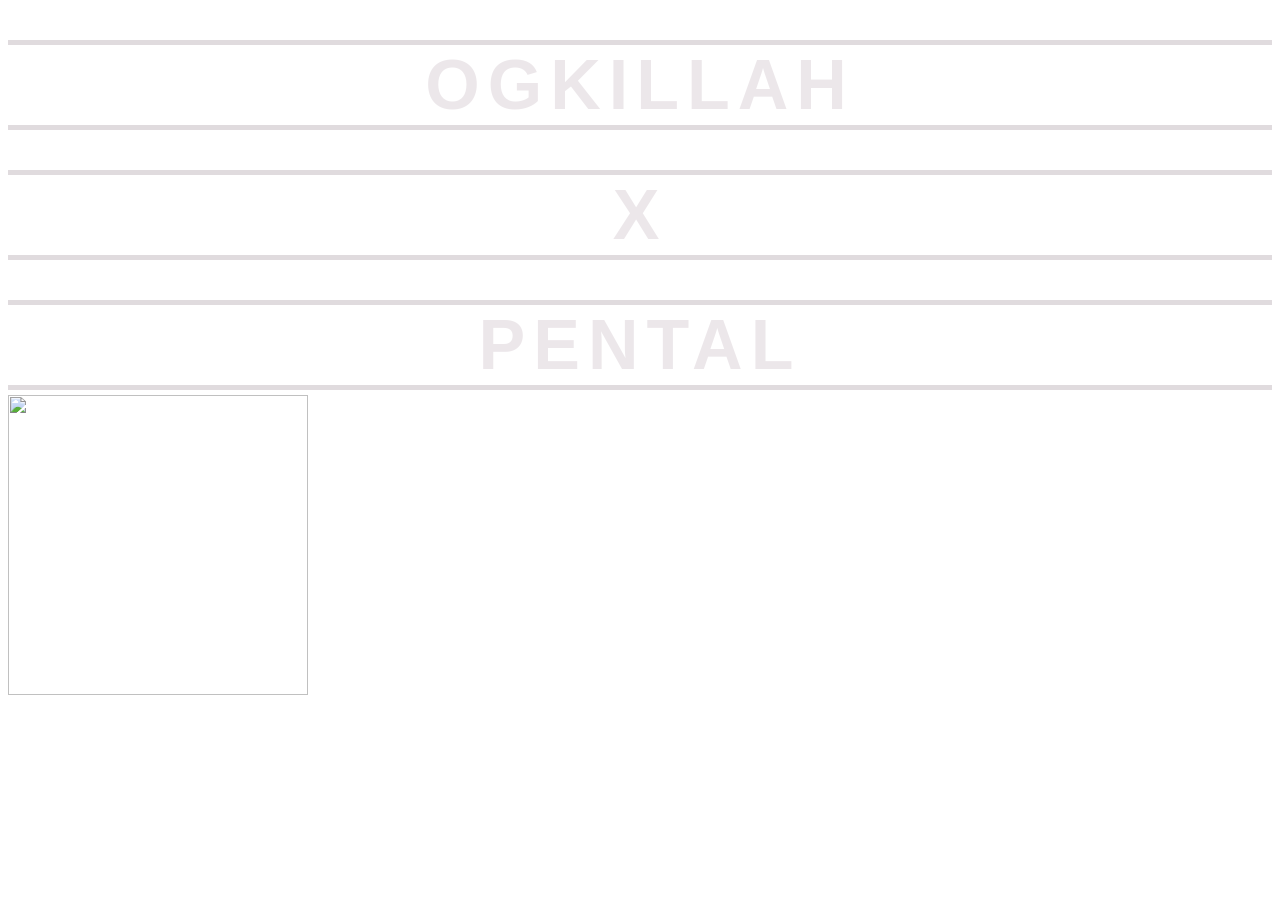
==== index.html @ 08386f26 "init commit" ====
<html>
    <head>
        <link rel="stylesheet" type="text/css" href="mazafucka.css"/>
    <title>ВАЩЕ ПИЗДЕЦ</title>
        <link rel="shortcut icon" href="https://pp.userapi.com/c845416/v845416319/f2b04/gN8a8Gl0Zlo.jpg" type="image/x-icon">

        
        
    </head>
    <body>
           <h2 class="funny-title section-title">OGkillah</h2>
        <h2 class="funny-title section-title">x</h2>
        <h2 class="funny-title section-title">pental</h2>
        <div class="imgCenter">
<img src="https://68.media.tumblr.com/0552d4f7d536cc37ba724a5d50353d68/tumblr_oq6y758uxm1vdg10oo1_r3_400.gif" border="0" width="300" height="300" alt="" />
</div>
        

    </body>
</html>
---- mazafucka.css ----
body {background: url(https://thumbs.gfycat.com/OfficialSkeletalArrowcrab-size_restricted.gif);
background-size: 100%; /* Современные браузеры */}


@import "https://fonts.googleapis.com/css?family=Russo+One";
h2.funny-title{border-top:5px solid #E0DBDE;border-bottom:5px solid #E0DBDE;font-size:70px;text-align:center;margin-top:40px;margin-bottom:5px;text-transform:uppercase;font-family:'Russo One',sans-serif;font-weight:900;letter-spacing:8px}
@-webkit-keyframes move-background {
0%{background-position:-300px 0}
100%{background-position:300px -300px}
}
@-moz-keyframes move-background {
0%{background-position:-300px 0}
100%{background-position:300px -300px}
}
@keyframes move-background {
0%{background-position:-300px 0}
100%{background-position:300px -300px}
}
.section-title{-webkit-animation-play-state:running;-moz-animation-play-state:running;animation-play-state:running;color:transparent;background:url(https://68.media.tumblr.com/0964fe4974332ee2cd2ccbaaee89bbf0/tumblr_o9pgmzlUSV1vp16bjo1_500.gif) no-repeat #ECE7EA;background-size:cover;-webkit-text-fill-color:transparent;-moz-text-fill-color:transparent;-webkit-background-clip:text;-moz-background-clip:text;background-clip:text;-webkit-animation:move-background 20s infinite linear alternate;-moz-animation:move-background 20s infinite linear alternate;animation:move-background 20s infinite linear alternate}
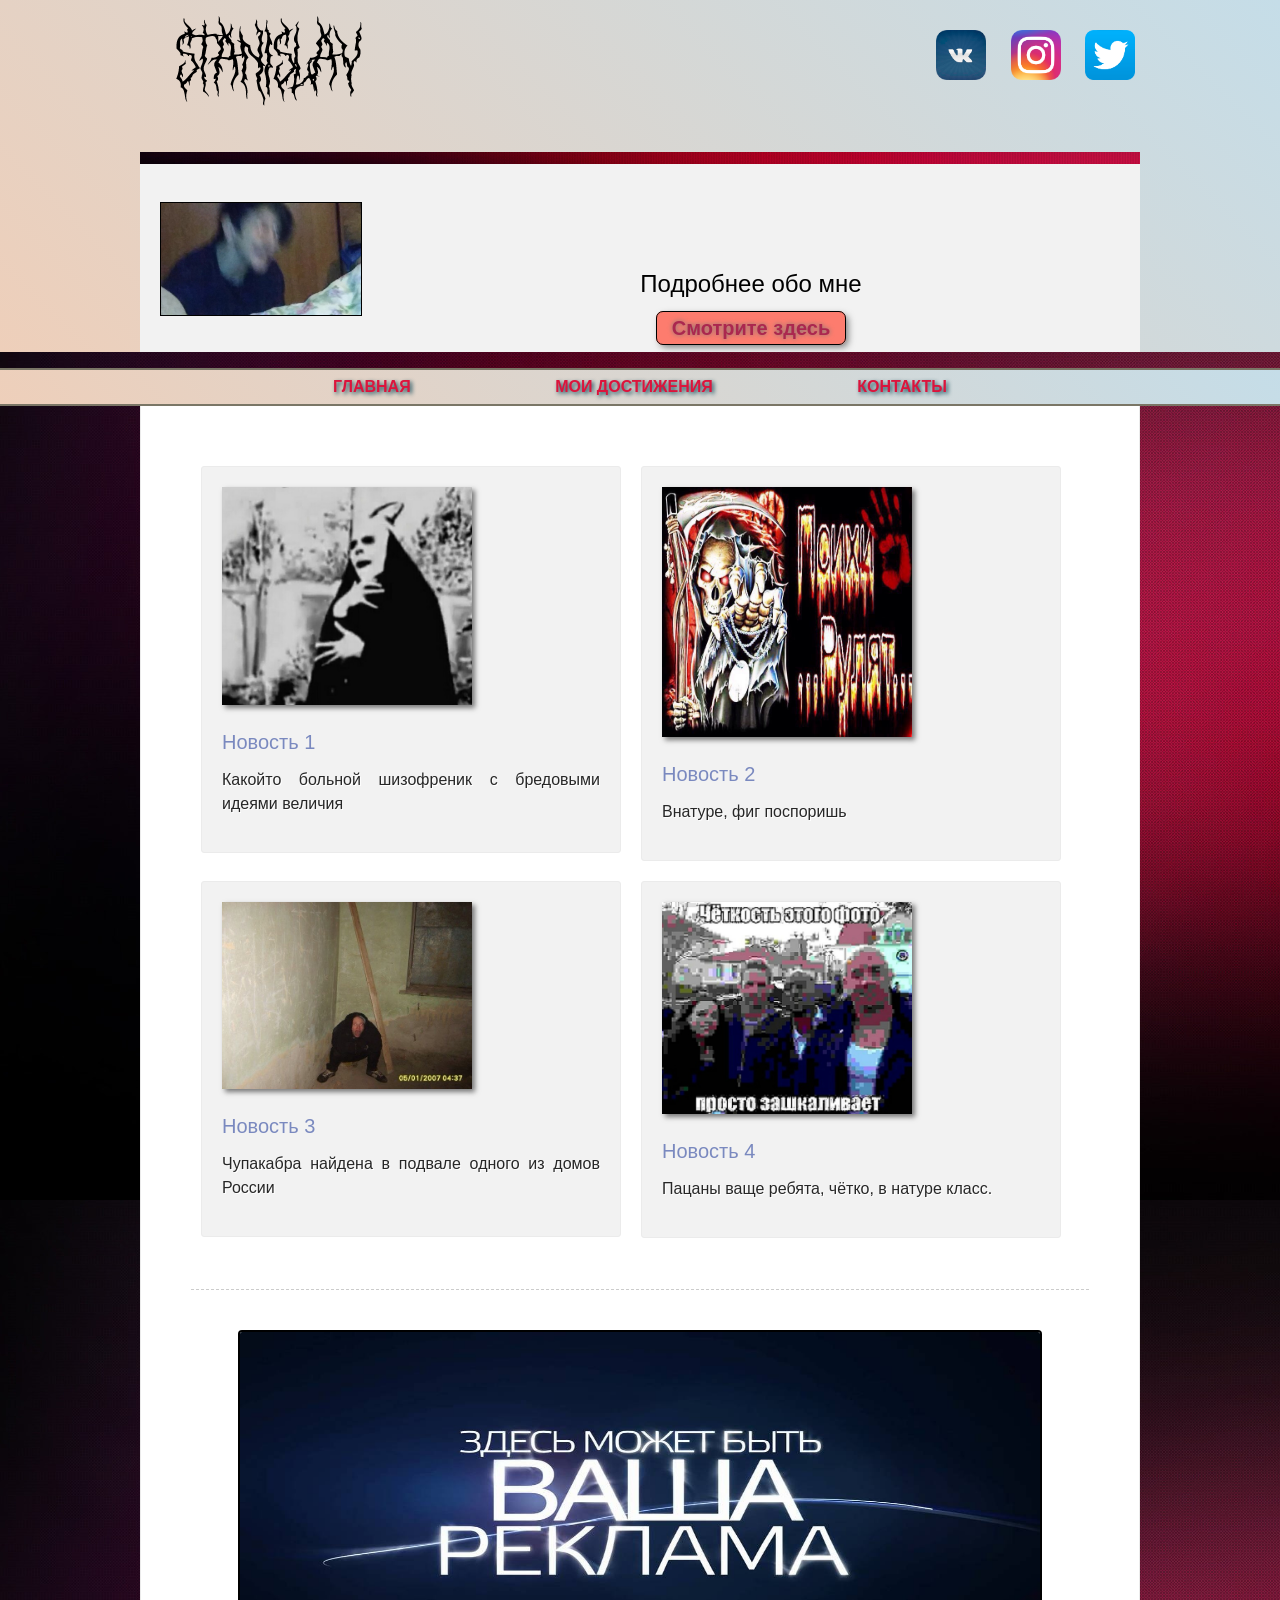
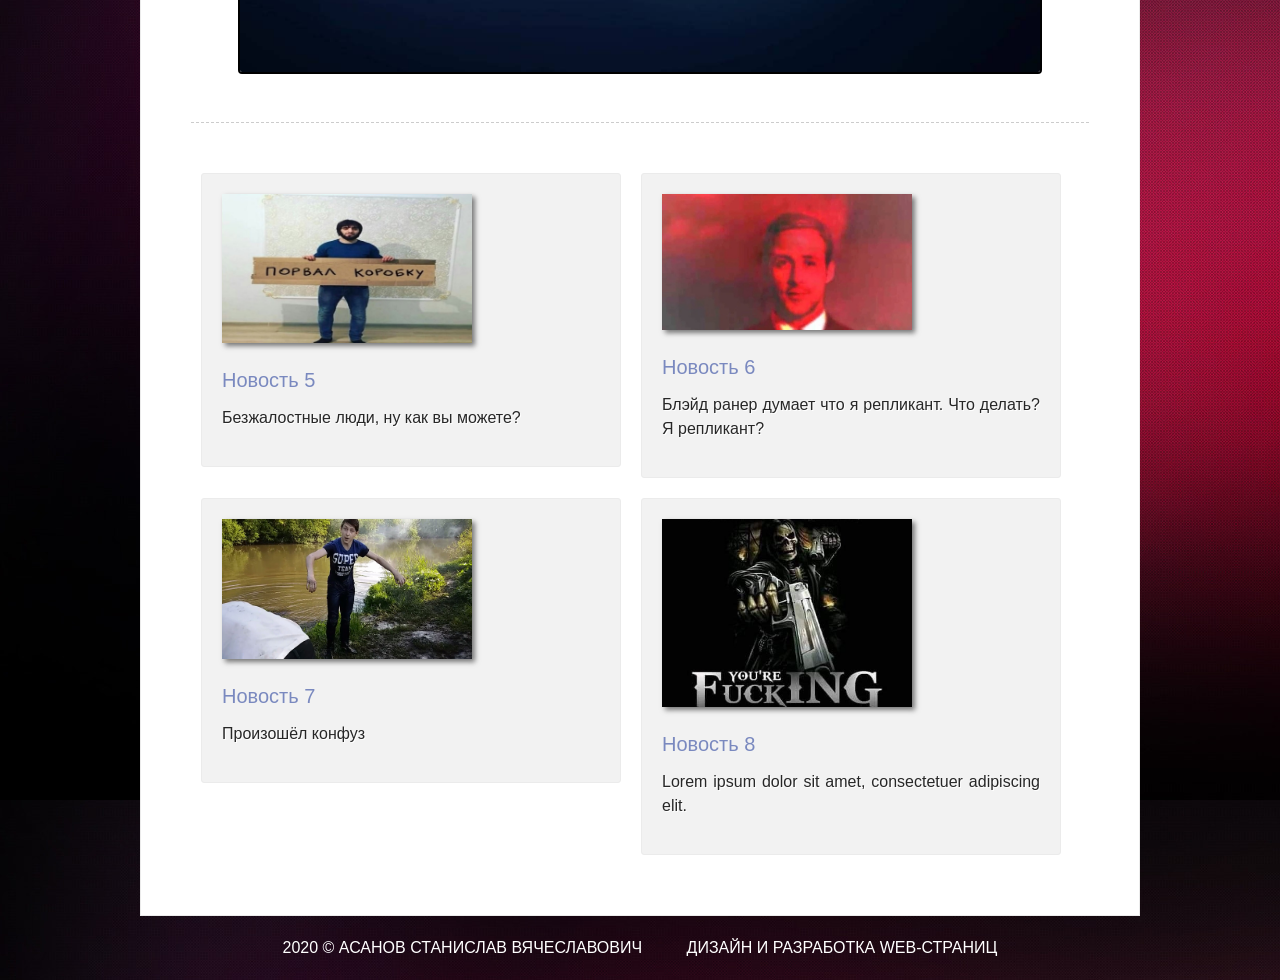
==== commit 630d18d4: "Проект АУЕ" ====
--- a/index.html
+++ b/index.html
@@ -1,20 +1,172 @@
-<html>
-    <head>
-        <link rel="stylesheet" type="text/css" href="mazafucka.css"/>
-    <title>ВАЩЕ ПИЗДЕЦ</title>
-        <link rel="shortcut icon" href="https://pp.userapi.com/c845416/v845416319/f2b04/gN8a8Gl0Zlo.jpg" type="image/x-icon">
-
-        
-        
-    </head>
-    <body>
-           <h2 class="funny-title section-title">OGkillah</h2>
-        <h2 class="funny-title section-title">x</h2>
-        <h2 class="funny-title section-title">pental</h2>
-        <div class="imgCenter">
-<img src="https://68.media.tumblr.com/0552d4f7d536cc37ba724a5d50353d68/tumblr_oq6y758uxm1vdg10oo1_r3_400.gif" border="0" width="300" height="300" alt="" />
-</div>
-        
-
-    </body>
+<!DOCTYPE html>
+<html lang="ru">
+<head>
+	<title>Сайт портфолио</title>
+	<meta charset="utf-8">
+	<meta name="description" content="Сайт портфолио">
+	<meta name="keywords" content="Сайт портфолио">
+	<link rel="stylesheet" type="text/css" href="style.css">
+	<link rel="shortcut icon" type="images/x-icon" href="images/iconka.png">
+</head>
+<body>
+	<div class="header">
+		<div class="wrap">
+			<header>
+				<div class="socseti">
+					<aside>
+						<a href="https://vk.com/pxztiz"> <img src="images/vk.png" alt="vk"> </a>
+						<a href="https://www.instagram.com/velzebul187"> <img src="images/insta.png" alt="instagram"> </a>
+						<a href="https://twitter.com/genocide_boys"> <img src="images/twit.png" alt="twitter"> </a>
+					</aside>
+				</div>
+
+				<div class="logo">
+					<a href="index.html"> <img src="images/logo.png" alt="logo"></a>
+				</div>
+
+				<div class="banner">
+					<img src="images/photo.jpg" width="100px" alt="photo">
+					<h2>Подробнее обо мне</h2>
+					<p>
+						<a href="content.html">Смотрите здесь</a>
+					</p>
+				</div>
+			</header>
+		</div>
+	</div>
+
+	<div class="menu">
+		<div class="wrap">
+			<nav>
+  				<ul>
+     	 			<li><a href="index.html">Главная</a></li>
+      				<li><a href="progress.html">Мои достижения</a></li>
+      				<li><a href="contact.html">Контакты</a></li>
+  				</ul>
+			</nav>
+		</div>
+	</div>
+
+	<div class="content">
+		<div class="wrap">
+			<div class="fon">
+				<div class="block">
+   					<a href="#">
+     	 				<div class="new">
+        					<section>
+           						<img src="images/image1.jpg" alt="Новость 1">
+           						<h3>Новость 1</h3>
+           						<p>Какойто больной шизофреник с бредовыми идеями величия</p>
+        					</section>
+      					</div>
+   					</a>
+				</div>
+
+				<div class="block">
+   					<a href="#">
+     	 				<div class="new">
+        					<section>
+           						<img src="images/image2.jpg" alt="Новость 2">
+           						<h3>Новость 2</h3>
+           						<p>Внатуре, фиг поспоришь</p>
+        					</section>
+      					</div>
+   					</a>
+				</div>
+
+				<div class="block">
+   					<a href="#">
+     	 				<div class="new">
+        					<section>
+           						<img src="images/image3.jpg" alt="Новость 3">
+           						<h3>Новость 3</h3>
+           						<p>Чупакабра найдена в подвале одного из домов России </p>
+        					</section>
+      					</div>
+   					</a>
+				</div>
+
+				<div class="block">
+   					<a href="#">
+     	 				<div class="new">
+        					<section>
+           						<img src="images/image4.jpg" alt="Новость 4">
+           						<h3>Новость 4</h3>
+           						<p>Пацаны ваще ребята, чётко, в натуре класс. </p>
+        					</section>
+      					</div>
+   					</a>
+				</div>
+
+				
+				<div class="clear"></div>
+				<hr class="line">
+   					<div class="reklama">
+      					<a href="#" target="_blank">
+         					<img src="images/spam.jpg" alt="Реклама">
+      					</a>
+   					</div>
+				<hr class="line">
+
+				<div class="block">
+   					<a href="#">
+     	 				<div class="new">
+        					<section>
+           						<img src="images/image5.jpg" alt="Новость 5">
+           						<h3>Новость 5</h3>
+           						<p>Безжалостные люди, ну как вы можете?</p>
+        					</section>
+      					</div>
+   					</a>
+				</div>
+
+				<div class="block">
+   					<a href="#">
+     	 				<div class="new">
+        					<section>
+           						<img src="images/image6.jpg" alt="Новость 6">
+           						<h3>Новость 6</h3>
+           						<p>Блэйд ранер думает что я репликант. Что делать? Я репликант?</p>
+        					</section>
+      					</div>
+   					</a>
+				</div>
+
+				<div class="block">
+   					<a href="#">
+     	 				<div class="new">
+        					<section>
+           						<img src="images/image7.jpg" alt="Новость 7">
+           						<h3>Новость 7</h3>
+           						<p>Произошёл конфуз</p>
+        					</section>
+      					</div>
+   					</a>
+				</div>
+
+				<div class="block">
+   					<a href="#">
+     	 				<div class="new">
+        					<section>
+           						<img src="images/image8.jpg" alt="Новость 8">
+           						<h3>Новость 8</h3>
+           						<p>Lorem ipsum dolor sit amet, consectetuer adipiscing elit. </p>
+        					</section>
+      					</div>
+   					</a>
+				</div>
+
+				
+				<div class="clear"></div>
+			</div>
+		</div>
+	</div>
+
+	<div class="footer">
+		<div class="wrap">
+			<span>2020 &copy; Асанов Станислав Вячеславович</span>
+			<span>Дизайн и разработка web-страниц</span>
+		</div>
+	</div>
+</body>
 </html>
--- a/style.css
+++ b/style.css
@@ -0,0 +1,493 @@
+body
+{
+	background: url(images/fon.jpg);
+	margin: 0;
+	padding: 0;
+	font: 16px/24px Arial, Sans-Serif;
+}
+
+a
+{
+	text-decoration: none;
+}
+a:hover
+{
+	transition:all 0.5s;
+}
+
+.wrap
+{
+	width: 1000px;
+	margin: 0 auto;
+}
+
+.header
+{
+	background: linear-gradient(45deg, #EECFBA, #C5DDE8);
+}
+
+.socseti
+{
+	float: right;
+}
+
+.socseti a
+{
+	margin: 0 0 0 10px;
+}
+
+.socseti a:hover
+{
+	filter: brightness(0) invert(1);
+}
+
+.socseti img
+{
+	width: 50px;
+	padding: 30px 5px;
+}
+
+.logo img
+{
+	width: 250px;
+}
+
+.banner
+{
+	background: #f2f2f2 url(images/gradient.png) top repeat-x;
+	padding: 10px, 50px, 1px, 50px;
+}
+
+.banner img
+{
+	float: left;
+	width: 200px;
+	border: 1px solid black;
+	margin-top: 50px;
+	margin-left: 20px;
+}
+
+.banner p
+{
+	text-align: center;
+	padding: 0 0 10px 0;
+}
+
+.banner h2
+{
+	font-size: 24px;
+	padding: 120px 0 0 0;
+	font-weight: normal;
+	text-align: center;
+}
+
+.banner a
+{
+	font-size: 20px;
+	color: #ab274f;
+	font-weight: bold;
+	background: #fd7c6e;
+	border:1px solid black;
+	padding: 5px 15px;
+	border-radius: 7px;
+	box-shadow: 3px 3px 7px -1px #777;
+	text-shadow: 0px 0px 5px #777;
+
+}
+
+.banner a:hover
+{
+	background: #cc6666;
+}
+
+.text1
+{
+	padding: 50px 10px 0 10px;
+}
+
+.menu
+{
+   background: linear-gradient(45deg, #EECFBA, #C5DDE8);
+   border: 2px solid #7a7666;
+   border-left: 0;
+   border-right: 0;
+}
+.menu ul li
+{
+   display: inline-block;
+   margin: 5px 70px;
+   font-weight: bold;
+}
+
+.menu ul
+{
+   margin: 0;
+   padding: 0;
+   list-style: 0;
+   text-align: center;
+}
+
+.menu ul a
+{
+  	color: #DC143C;
+  	text-transform: uppercase;
+  	text-shadow: 2px 2px 4px #0b4455;
+}
+
+.menu ul a:hover
+{
+  	color: #8B0000;
+}
+
+.footer
+{
+  	margin: 20px 0;
+  	text-align: center;
+  	text-transform: uppercase;
+  	filter: invert(1);
+}
+
+.footer span
+{
+  	margin: 0 20px;
+}
+
+.block
+{
+	width: 420px;
+  	margin: 10px;
+  	float: left;
+}
+
+.clear
+{
+  	clear:both;
+}
+
+.fon
+{
+  	background:#fff;
+  	border: 1px solid #EBEBEB;
+  	border-top: none;
+  	padding: 50px;
+}
+
+.new
+{
+  	background:#F2F2F2;
+  	border: 1px solid #EBEBEB;
+  	border-radius: 3px;
+  	padding: 20px;
+}
+
+.new:hover
+{
+  	background: #E4E7F7;
+  	border: 1px solid #D8DBEB;
+  	transition: all 1s;
+}
+
+.new img
+{
+  box-shadow: 3px 3px 5px #777;
+  width: 250px;
+}
+
+.new h3
+{
+  font-size: 20px;
+  font-weight: normal;
+  margin: 20px 0 10px;
+  padding: 0;
+  color: #7A89BF;
+  line-height: 20px;
+}
+
+.new p
+{
+  text-shadow: 1px 1px 0 #fff;
+  text-align: justify;
+}
+
+.fon hr
+{
+  border: 0;
+  border-bottom: 1px dashed #ccc;
+  height: 1px;
+  margin: 40px 0;
+}
+
+.reklama 
+{
+  text-align: center;
+}
+
+.reklama img
+{
+  width: 800px;
+  height: 340px;
+  background:#F2F2F2;
+  border: 2px solid black;
+  border-radius: 4px;
+}
+
+.block a p
+{
+  color: #272727;
+}
+
+.photo 
+{
+    float: left;
+    margin: 17px;
+}
+
+.photo img 
+{
+	width: 265px;
+  	display: block;
+  	border: 2px solid pink;
+  	box-sizing: border-box;
+  	border-radius: 20px;
+}
+
+.photo a:hover 
+{
+    opacity: 0.5;
+}
+
+.photo a 
+{
+    display: block;
+}
+
+*:focus 
+{
+  outline: none;
+}
+
+.fon h2
+{
+  color: #565466;
+  font-size: 20px;
+  margin: 0;
+}
+ 
+.pole 
+{
+  color: #93a4df;
+  font-size:14px;
+}
+ 
+:-moz-placeholder 
+{
+    color: #93a4df;
+}
+ 
+::-webkit-input-placeholder 
+{
+    color: #93a4df;
+}
+
+.contact_form ul 
+{
+    list-style-type: none;
+    list-style-position: outside;
+    margin: 0px;
+    padding: 0px;
+}
+
+.contact_form li
+
+{
+    padding:15px;
+    position:relative;
+}
+
+.contact_form label 
+{
+  	width:100px;
+  	display:inline-block;
+  	float:left;
+}
+
+.contact_form input 
+{
+  	height:20px;
+  	width: 85%;
+  	padding:5px 8px;
+}
+
+.contact_form textarea 
+{
+  padding: 8px;
+  width: 85%;
+}
+
+.contact_form button 
+{
+  	margin: auto;
+  	position: absolute;
+  	top: 0; left: 0; bottom: 0; right: 0;
+  	font-size: 18px;
+  	color: #f2f2f2;
+  	font-weight: bold;
+  	background: #565466;
+  	border: 1px solid #403F4D;
+  	border-radius: 7px;
+  	box-shadow: 3px 3px 7px -1px #777;
+}
+
+.contact_form button:hover 
+{
+  	background: #93a4df;
+  	border: 1px solid #8997CC;
+}
+
+@media screen and (max-width: 1000px)
+{
+  	.logo img
+  	{
+  		height: 100px;
+  	}
+	.social img
+	{
+		width: 35px; 
+		padding: 30px 5px;
+	}
+	.banner h3 
+	{
+		font-size: 22px;
+	}
+	.menu ul li
+	{
+		margin: 5px 30px;
+	}
+	.wrap
+	{
+		width: 95%;
+	}
+  	.block
+  	{
+  		width: 100%;
+  	}
+  	.block:nth-of-type(even)
+  	{
+  		width: 100%;
+  	}
+  	.reklama img
+  	{
+		width: 100%;  		
+  	}
+}
+
+@media screen and (max-width: 700px)
+{
+  	.logo img
+  	{
+  		height: 90px;
+  	}
+	.social img
+	{
+		width: 10px; 
+		padding: 25px 5px;
+	}
+	.banner h3 
+	{
+		font-size: 15px;
+	}
+	.menu ul li
+	{
+		margin: 5px 30px;
+	}
+	.wrap
+	{
+		width: 95%;
+	}
+  	.block
+  	{
+  		width: 100%;
+  	}
+  	.block:nth-of-type(even)
+  	{
+  		width: 100%;
+  	}
+  	.reklama img
+  	{
+		width: 100%;  		
+  	}
+}
+
+@media screen and (max-width: 500px)
+{
+  	.logo img
+  	{
+  		height: 90px;
+  	}
+	.social img
+	{
+		width: 5px; 
+		padding: 5px 5px;
+	}
+	.banner h3 
+	{
+		font-size: 15px;
+	}
+	.menu ul li
+	{
+		margin: 5px 20px;
+	}
+	.wrap
+	{
+		width: 95%;
+	}
+  	.block
+  	{
+  		width: 100%;
+  	}
+  	.block:nth-of-type(even)
+  	{
+  		width: 100%;
+  	}
+  	.reklama img
+  	{
+		width: 100%;  		
+  	}
+}
+
+@media screen and (max-width: 300px)
+{
+  	.logo img
+  	{
+  		height: 90px;
+  	}
+	.social img
+	{
+		width: 5px; 
+		padding: 5px 5px;
+	}
+	.banner h3 
+	{
+		font-size: 8px;
+	}
+	.menu ul li
+	{
+		margin: 5px 10px;
+	}
+	.wrap
+	{
+		width: 95%;
+	}
+  	.block
+  	{
+  		width: 100%;
+  	}
+  	.block:nth-of-type(even)
+  	{
+  		width: 100%;
+  	}
+  	.reklama img
+  	{
+		width: 100%;  		
+  	}
+}
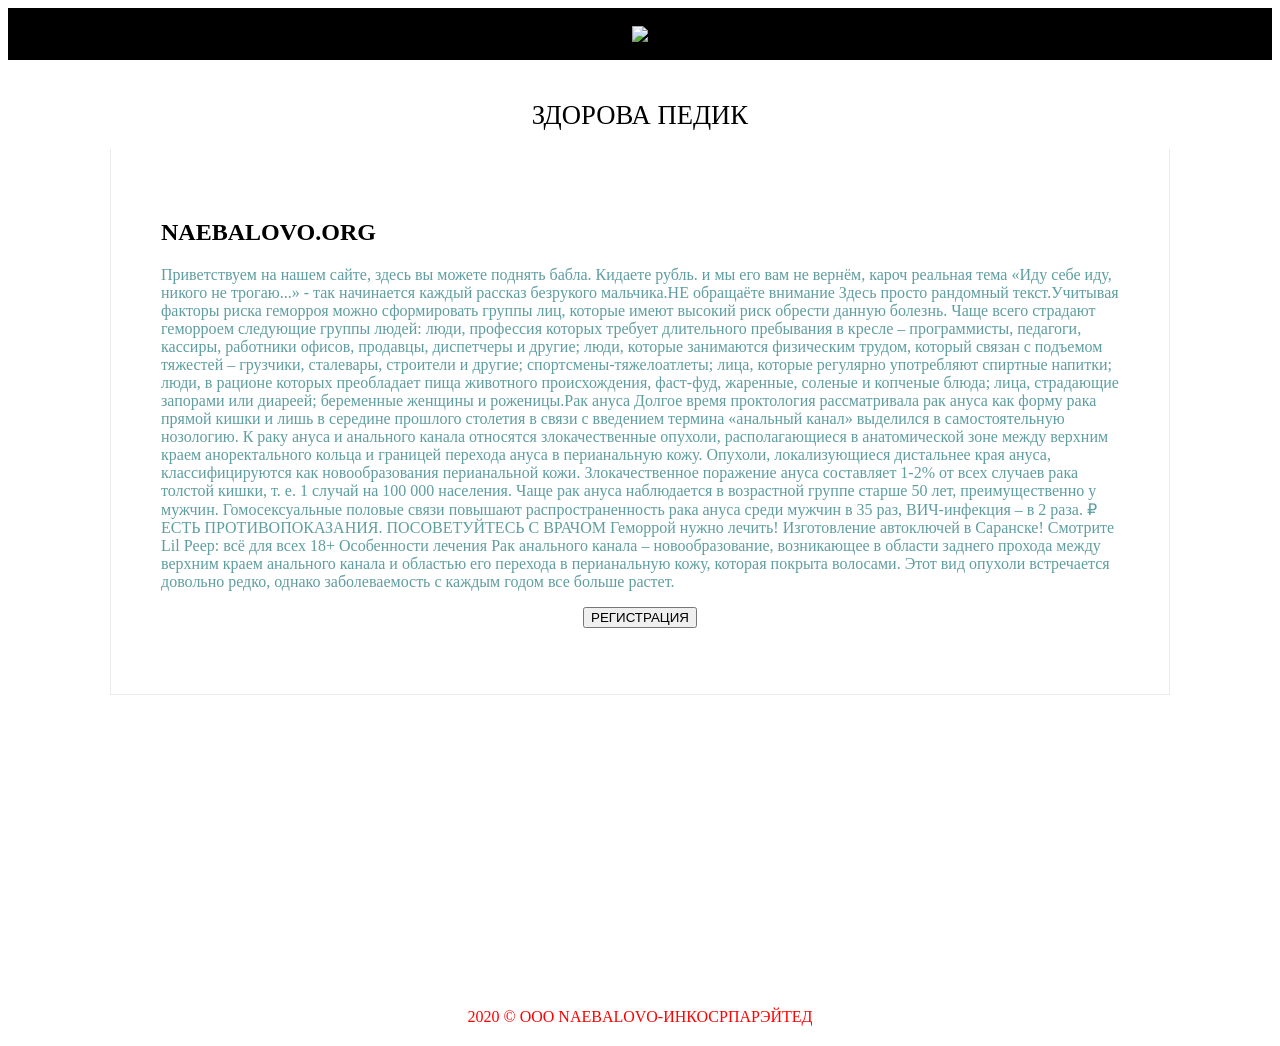
==== commit cd084814: "проект naebalovo" ====
--- a/index.html
+++ b/index.html
@@ -1,172 +1,71 @@
-<!DOCTYPE html>
-<html lang="ru">
-<head>
-	<title>Сайт портфолио</title>
-	<meta charset="utf-8">
-	<meta name="description" content="Сайт портфолио">
-	<meta name="keywords" content="Сайт портфолио">
-	<link rel="stylesheet" type="text/css" href="style.css">
-	<link rel="shortcut icon" type="images/x-icon" href="images/iconka.png">
-</head>
-<body>
-	<div class="header">
-		<div class="wrap">
-			<header>
-				<div class="socseti">
-					<aside>
-						<a href="https://vk.com/pxztiz"> <img src="images/vk.png" alt="vk"> </a>
-						<a href="https://www.instagram.com/velzebul187"> <img src="images/insta.png" alt="instagram"> </a>
-						<a href="https://twitter.com/genocide_boys"> <img src="images/twit.png" alt="twitter"> </a>
-					</aside>
-				</div>
+<html>
+    <head>
+        <title>Золупа</title>
+        <link rel="stylesheet" href="style.css">
+    </head>
+    
+    <body>
+        <div class="header">
+            <header>
+                <p class="logo">
+                    <img src="image/naebalovo.png">
+                </p>
+            </header>
+        </div>
+        <div>
+            <div class="d1">
+                <h1>ЗДОРОВА ПЕДИК</h1>
+                
+                <div class="fon">
+                    <h2>NAEBALOVO.ORG</h2>
+                    <p>Приветствуем на нашем сайте, здесь вы можете поднять бабла.
+                    Кидаете рубль. и мы его вам не вернём, кароч реальная тема
+                    «Иду себе иду, никого не трогаю...» - так начинается каждый рассказ безрукого мальчика.НЕ обращаёте внимание Здесь просто рандомный текст.Учитывая факторы риска геморроя можно сформировать группы лиц, которые имеют высокий риск обрести данную болезнь.
+                    Чаще всего страдают геморроем следующие группы людей:
+                    люди, профессия которых требует длительного пребывания в кресле – программисты, педагоги, кассиры, работники офисов, продавцы, диспетчеры и другие;
+                    люди, которые занимаются физическим трудом, который связан с подъемом тяжестей – грузчики, сталевары, строители и другие;
+                    спортсмены-тяжелоатлеты;
+                    лица, которые регулярно употребляют спиртные напитки;
+                    люди, в рационе которых преобладает пища животного происхождения, фаст-фуд, жаренные, соленые и копченые блюда;
+                    лица, страдающие запорами или диареей;
+                    беременные женщины и роженицы.Рак ануса
+Долгое время проктология рассматривала рак ануса как форму рака прямой кишки и лишь в середине прошлого столетия в связи с введением термина «анальный канал» выделился в самостоятельную нозологию. К раку ануса и анального канала относятся злокачественные опухоли, располагающиеся в анатомической зоне между верхним краем аноректального кольца и границей перехода ануса в перианальную кожу. Опухоли, локализующиеся дистальнее края ануса, классифицируются как новообразования перианальной кожи.
 
-				<div class="logo">
-					<a href="index.html"> <img src="images/logo.png" alt="logo"></a>
-				</div>
+Злокачественное поражение ануса составляет 1-2% от всех случаев рака толстой кишки, т. е. 1 случай на 100 000 населения. Чаще рак ануса наблюдается в возрастной группе старше 50 лет, преимущественно у мужчин. Гомосексуальные половые связи повышают распространенность рака ануса среди мужчин в 35 раз, ВИЧ-инфекция – в 2 раза.
 
-				<div class="banner">
-					<img src="images/photo.jpg" width="100px" alt="photo">
-					<h2>Подробнее обо мне</h2>
-					<p>
-						<a href="content.html">Смотрите здесь</a>
-					</p>
-				</div>
-			</header>
-		</div>
-	</div>
 
-	<div class="menu">
-		<div class="wrap">
-			<nav>
-  				<ul>
-     	 			<li><a href="index.html">Главная</a></li>
-      				<li><a href="progress.html">Мои достижения</a></li>
-      				<li><a href="contact.html">Контакты</a></li>
-  				</ul>
-			</nav>
-		</div>
-	</div>
 
-	<div class="content">
-		<div class="wrap">
-			<div class="fon">
-				<div class="block">
-   					<a href="#">
-     	 				<div class="new">
-        					<section>
-           						<img src="images/image1.jpg" alt="Новость 1">
-           						<h3>Новость 1</h3>
-           						<p>Какойто больной шизофреник с бредовыми идеями величия</p>
-        					</section>
-      					</div>
-   					</a>
-				</div>
 
-				<div class="block">
-   					<a href="#">
-     	 				<div class="new">
-        					<section>
-           						<img src="images/image2.jpg" alt="Новость 2">
-           						<h3>Новость 2</h3>
-           						<p>Внатуре, фиг поспоришь</p>
-        					</section>
-      					</div>
-   					</a>
-				</div>
+₽
 
-				<div class="block">
-   					<a href="#">
-     	 				<div class="new">
-        					<section>
-           						<img src="images/image3.jpg" alt="Новость 3">
-           						<h3>Новость 3</h3>
-           						<p>Чупакабра найдена в подвале одного из домов России </p>
-        					</section>
-      					</div>
-   					</a>
-				</div>
+ЕСТЬ ПРОТИВОПОКАЗАНИЯ. ПОСОВЕТУЙТЕСЬ С ВРАЧОМ
+Геморрой нужно лечить!
 
-				<div class="block">
-   					<a href="#">
-     	 				<div class="new">
-        					<section>
-           						<img src="images/image4.jpg" alt="Новость 4">
-           						<h3>Новость 4</h3>
-           						<p>Пацаны ваще ребята, чётко, в натуре класс. </p>
-        					</section>
-      					</div>
-   					</a>
-				</div>
 
-				
-				<div class="clear"></div>
-				<hr class="line">
-   					<div class="reklama">
-      					<a href="#" target="_blank">
-         					<img src="images/spam.jpg" alt="Реклама">
-      					</a>
-   					</div>
-				<hr class="line">
+Изготовление автоключей в Саранске!
 
-				<div class="block">
-   					<a href="#">
-     	 				<div class="new">
-        					<section>
-           						<img src="images/image5.jpg" alt="Новость 5">
-           						<h3>Новость 5</h3>
-           						<p>Безжалостные люди, ну как вы можете?</p>
-        					</section>
-      					</div>
-   					</a>
-				</div>
 
-				<div class="block">
-   					<a href="#">
-     	 				<div class="new">
-        					<section>
-           						<img src="images/image6.jpg" alt="Новость 6">
-           						<h3>Новость 6</h3>
-           						<p>Блэйд ранер думает что я репликант. Что делать? Я репликант?</p>
-        					</section>
-      					</div>
-   					</a>
-				</div>
+Смотрите Lil Peep: всё для всех
 
-				<div class="block">
-   					<a href="#">
-     	 				<div class="new">
-        					<section>
-           						<img src="images/image7.jpg" alt="Новость 7">
-           						<h3>Новость 7</h3>
-           						<p>Произошёл конфуз</p>
-        					</section>
-      					</div>
-   					</a>
-				</div>
+18+
+Особенности лечения
+Рак анального канала – новообразование, возникающее в области заднего прохода между верхним краем анального канала и областью его перехода в перианальную кожу, которая покрыта волосами. Этот вид опухоли встречается довольно редко, однако заболеваемость с каждым годом все больше растет.
 
-				<div class="block">
-   					<a href="#">
-     	 				<div class="new">
-        					<section>
-           						<img src="images/image8.jpg" alt="Новость 8">
-           						<h3>Новость 8</h3>
-           						<p>Lorem ipsum dolor sit amet, consectetuer adipiscing elit. </p>
-        					</section>
-      					</div>
-   					</a>
-				</div>
 
-				
-				<div class="clear"></div>
-			</div>
-		</div>
-	</div>
-
-	<div class="footer">
-		<div class="wrap">
-			<span>2020 &copy; Асанов Станислав Вячеславович</span>
-			<span>Дизайн и разработка web-страниц</span>
-		</div>
-	</div>
-</body>
+</p>
+                
+      		    <form>
+                    <p>
+                        <button  onclick="alert('пошёл нахуй')">РЕГИСТРАЦИЯ</button>
+                    </p>
+                </form>
+      			
+                </div>
+            </div>
+            
+        </div>
+            <footer>
+                <span>2020 &copy; OOO naebalovo-инкосрпарэйтед</span>
+            </footer>
+    </body>
 </html>
--- a/style.css
+++ b/style.css
@@ -1,34 +1,33 @@
 body
 {
-	background: url(images/fon.jpg);
-	margin: 0;
-	padding: 0;
-	font: 16px/24px Arial, Sans-Serif;
-}
-
-a
-{
-	text-decoration: none;
-}
-a:hover
-{
-	transition:all 0.5s;
-}
-
-.wrap
-{
-	width: 1000px;
-	margin: 0 auto;
+    background:url(https://cs8.pikabu.ru/post_img/2017/02/26/8/1488116251188169149.gif);
+    background-size: 100%;
 }
 
 .header
 {
-	background: linear-gradient(45deg, #EECFBA, #C5DDE8);
+    
+}
+
+header
+{
+    background: black;
+    border: 2px solid black;
+}
+
+header p
+{
+    text-align: center;
+}
+
+.logo
+{
+    text-align: center;
 }
 
 .socseti
 {
-	float: right;
+    float: right;
 }
 
 .socseti a
@@ -47,447 +46,44 @@
 	padding: 30px 5px;
 }
 
-.logo img
-{
-	width: 250px;
-}
-
-.banner
-{
-	background: #f2f2f2 url(images/gradient.png) top repeat-x;
-	padding: 10px, 50px, 1px, 50px;
-}
-
-.banner img
-{
-	float: left;
-	width: 200px;
-	border: 1px solid black;
-	margin-top: 50px;
-	margin-left: 20px;
-}
-
-.banner p
-{
-	text-align: center;
-	padding: 0 0 10px 0;
-}
-
-.banner h2
-{
-	font-size: 24px;
-	padding: 120px 0 0 0;
-	font-weight: normal;
-	text-align: center;
-}
-
-.banner a
-{
-	font-size: 20px;
-	color: #ab274f;
-	font-weight: bold;
-	background: #fd7c6e;
-	border:1px solid black;
-	padding: 5px 15px;
-	border-radius: 7px;
-	box-shadow: 3px 3px 7px -1px #777;
-	text-shadow: 0px 0px 5px #777;
-
-}
-
-.banner a:hover
-{
-	background: #cc6666;
-}
-
-.text1
-{
-	padding: 50px 10px 0 10px;
-}
-
-.menu
-{
-   background: linear-gradient(45deg, #EECFBA, #C5DDE8);
-   border: 2px solid #7a7666;
-   border-left: 0;
-   border-right: 0;
-}
-.menu ul li
-{
-   display: inline-block;
-   margin: 5px 70px;
-   font-weight: bold;
-}
-
-.menu ul
-{
-   margin: 0;
-   padding: 0;
-   list-style: 0;
-   text-align: center;
-}
-
-.menu ul a
-{
-  	color: #DC143C;
-  	text-transform: uppercase;
-  	text-shadow: 2px 2px 4px #0b4455;
-}
-
-.menu ul a:hover
-{
-  	color: #8B0000;
-}
-
-.footer
-{
-  	margin: 20px 0;
-  	text-align: center;
-  	text-transform: uppercase;
-  	filter: invert(1);
-}
-
-.footer span
-{
-  	margin: 0 20px;
-}
-
-.block
-{
-	width: 420px;
-  	margin: 10px;
-  	float: left;
-}
-
-.clear
-{
-  	clear:both;
-}
-
 .fon
 {
-  	background:#fff;
   	border: 1px solid #EBEBEB;
   	border-top: none;
   	padding: 50px;
 }
 
-.new
+.d1
 {
-  	background:#F2F2F2;
-  	border: 1px solid #EBEBEB;
-  	border-radius: 3px;
-  	padding: 20px;
+    background:white;
+    padding: 22px;
+    margin-left: 80px;
+    margin-right: 80px;
+    height: 100%;
 }
 
-.new:hover
+h1 
 {
-  	background: #E4E7F7;
-  	border: 1px solid #D8DBEB;
-  	transition: all 1s;
+    text-align: center;
+    color: black;
+    font: 20pt fantasy;
 }
 
-.new img
+p
 {
-  box-shadow: 3px 3px 5px #777;
-  width: 250px;
+    color: cadetblue;
 }
 
-.new h3
+form
 {
-  font-size: 20px;
-  font-weight: normal;
-  margin: 20px 0 10px;
-  padding: 0;
-  color: #7A89BF;
-  line-height: 20px;
+    text-align: center;
 }
 
-.new p
+footer
 {
-  text-shadow: 1px 1px 0 #fff;
-  text-align: justify;
-}
-
-.fon hr
-{
-  border: 0;
-  border-bottom: 1px dashed #ccc;
-  height: 1px;
-  margin: 40px 0;
-}
-
-.reklama 
-{
-  text-align: center;
-}
-
-.reklama img
-{
-  width: 800px;
-  height: 340px;
-  background:#F2F2F2;
-  border: 2px solid black;
-  border-radius: 4px;
-}
-
-.block a p
-{
-  color: #272727;
-}
-
-.photo 
-{
-    float: left;
-    margin: 17px;
-}
-
-.photo img 
-{
-	width: 265px;
-  	display: block;
-  	border: 2px solid pink;
-  	box-sizing: border-box;
-  	border-radius: 20px;
-}
-
-.photo a:hover 
-{
-    opacity: 0.5;
-}
-
-.photo a 
-{
-    display: block;
-}
-
-*:focus 
-{
-  outline: none;
-}
-
-.fon h2
-{
-  color: #565466;
-  font-size: 20px;
-  margin: 0;
-}
- 
-.pole 
-{
-  color: #93a4df;
-  font-size:14px;
-}
- 
-:-moz-placeholder 
-{
-    color: #93a4df;
-}
- 
-::-webkit-input-placeholder 
-{
-    color: #93a4df;
-}
-
-.contact_form ul 
-{
-    list-style-type: none;
-    list-style-position: outside;
-    margin: 0px;
-    padding: 0px;
-}
-
-.contact_form li
-
-{
-    padding:15px;
-    position:relative;
-}
-
-.contact_form label 
-{
-  	width:100px;
-  	display:inline-block;
-  	float:left;
-}
-
-.contact_form input 
-{
-  	height:20px;
-  	width: 85%;
-  	padding:5px 8px;
-}
-
-.contact_form textarea 
-{
-  padding: 8px;
-  width: 85%;
-}
-
-.contact_form button 
-{
-  	margin: auto;
-  	position: absolute;
-  	top: 0; left: 0; bottom: 0; right: 0;
-  	font-size: 18px;
-  	color: #f2f2f2;
-  	font-weight: bold;
-  	background: #565466;
-  	border: 1px solid #403F4D;
-  	border-radius: 7px;
-  	box-shadow: 3px 3px 7px -1px #777;
-}
-
-.contact_form button:hover 
-{
-  	background: #93a4df;
-  	border: 1px solid #8997CC;
-}
-
-@media screen and (max-width: 1000px)
-{
-  	.logo img
-  	{
-  		height: 100px;
-  	}
-	.social img
-	{
-		width: 35px; 
-		padding: 30px 5px;
-	}
-	.banner h3 
-	{
-		font-size: 22px;
-	}
-	.menu ul li
-	{
-		margin: 5px 30px;
-	}
-	.wrap
-	{
-		width: 95%;
-	}
-  	.block
-  	{
-  		width: 100%;
-  	}
-  	.block:nth-of-type(even)
-  	{
-  		width: 100%;
-  	}
-  	.reklama img
-  	{
-		width: 100%;  		
-  	}
-}
-
-@media screen and (max-width: 700px)
-{
-  	.logo img
-  	{
-  		height: 90px;
-  	}
-	.social img
-	{
-		width: 10px; 
-		padding: 25px 5px;
-	}
-	.banner h3 
-	{
-		font-size: 15px;
-	}
-	.menu ul li
-	{
-		margin: 5px 30px;
-	}
-	.wrap
-	{
-		width: 95%;
-	}
-  	.block
-  	{
-  		width: 100%;
-  	}
-  	.block:nth-of-type(even)
-  	{
-  		width: 100%;
-  	}
-  	.reklama img
-  	{
-		width: 100%;  		
-  	}
-}
-
-@media screen and (max-width: 500px)
-{
-  	.logo img
-  	{
-  		height: 90px;
-  	}
-	.social img
-	{
-		width: 5px; 
-		padding: 5px 5px;
-	}
-	.banner h3 
-	{
-		font-size: 15px;
-	}
-	.menu ul li
-	{
-		margin: 5px 20px;
-	}
-	.wrap
-	{
-		width: 95%;
-	}
-  	.block
-  	{
-  		width: 100%;
-  	}
-  	.block:nth-of-type(even)
-  	{
-  		width: 100%;
-  	}
-  	.reklama img
-  	{
-		width: 100%;  		
-  	}
-}
-
-@media screen and (max-width: 300px)
-{
-  	.logo img
-  	{
-  		height: 90px;
-  	}
-	.social img
-	{
-		width: 5px; 
-		padding: 5px 5px;
-	}
-	.banner h3 
-	{
-		font-size: 8px;
-	}
-	.menu ul li
-	{
-		margin: 5px 10px;
-	}
-	.wrap
-	{
-		width: 95%;
-	}
-  	.block
-  	{
-  		width: 100%;
-  	}
-  	.block:nth-of-type(even)
-  	{
-  		width: 100%;
-  	}
-  	.reklama img
-  	{
-		width: 100%;  		
-  	}
+    margin: 20px 0;
+  	text-align: center;
+    color: aqua;
+  	text-transform: uppercase;
+  	filter: invert(1);
 }
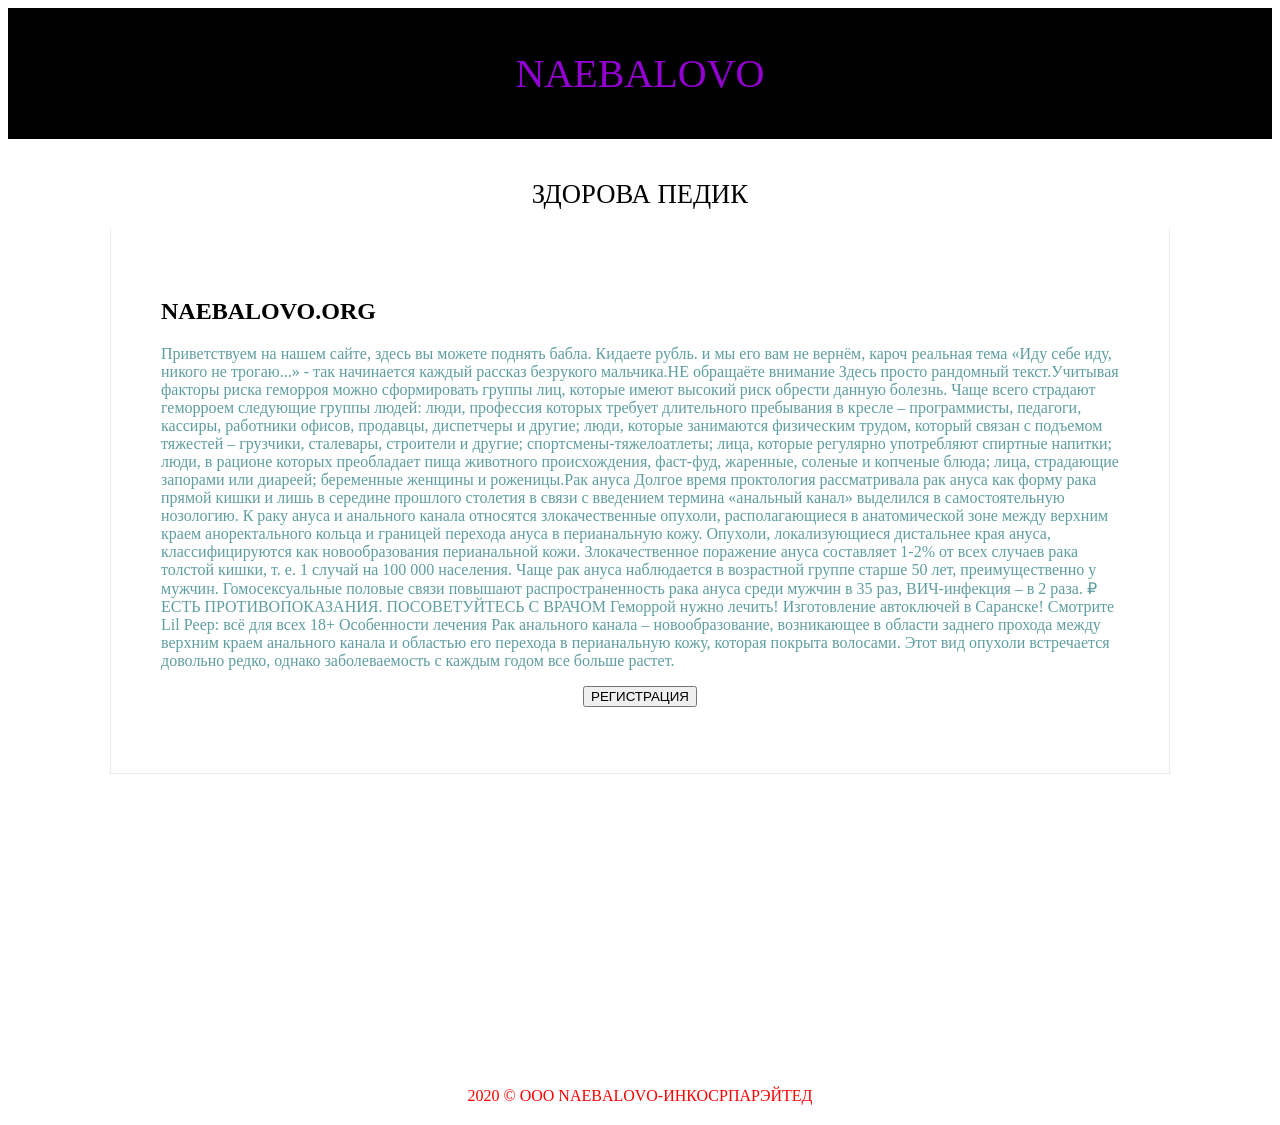
==== commit acf339a4: "naebalovo" ====
--- a/index.html
+++ b/index.html
@@ -8,7 +8,7 @@
         <div class="header">
             <header>
                 <p class="logo">
-                    <img src="image/naebalovo.png">
+                    NAEBALOVO
                 </p>
             </header>
         </div>
--- a/style.css
+++ b/style.css
@@ -18,6 +18,8 @@
 header p
 {
     text-align: center;
+    font: 30pt fantasy;
+    color: RGB(148,0,211);
 }
 
 .logo
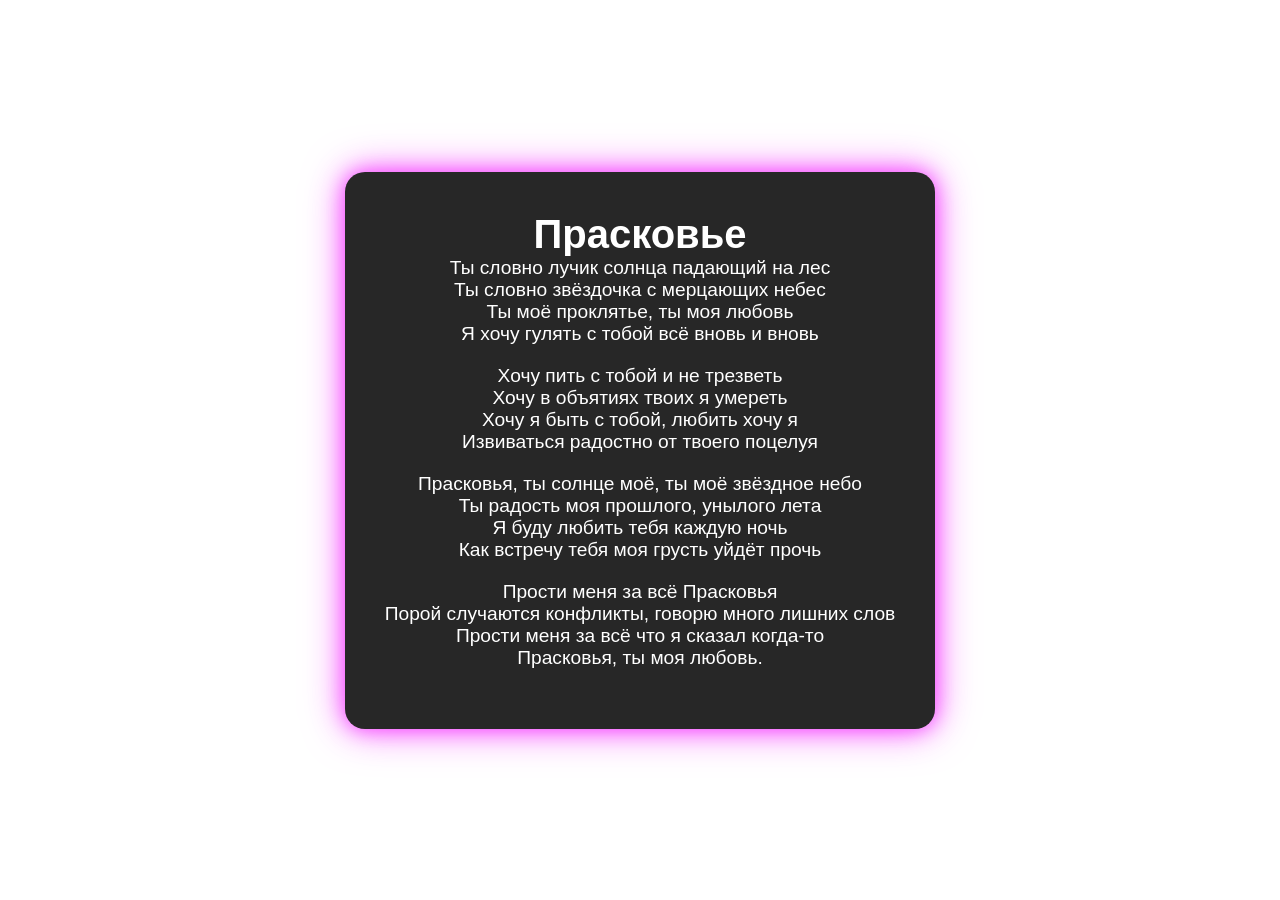
==== commit 19f97e58: "init" ====
--- a/index.html
+++ b/index.html
@@ -1,71 +1,37 @@
-<html>
-    <head>
-        <title>Золупа</title>
-        <link rel="stylesheet" href="style.css">
-    </head>
-    
-    <body>
-        <div class="header">
-            <header>
-                <p class="logo">
-                    NAEBALOVO
-                </p>
-            </header>
-        </div>
-        <div>
-            <div class="d1">
-                <h1>ЗДОРОВА ПЕДИК</h1>
-                
-                <div class="fon">
-                    <h2>NAEBALOVO.ORG</h2>
-                    <p>Приветствуем на нашем сайте, здесь вы можете поднять бабла.
-                    Кидаете рубль. и мы его вам не вернём, кароч реальная тема
-                    «Иду себе иду, никого не трогаю...» - так начинается каждый рассказ безрукого мальчика.НЕ обращаёте внимание Здесь просто рандомный текст.Учитывая факторы риска геморроя можно сформировать группы лиц, которые имеют высокий риск обрести данную болезнь.
-                    Чаще всего страдают геморроем следующие группы людей:
-                    люди, профессия которых требует длительного пребывания в кресле – программисты, педагоги, кассиры, работники офисов, продавцы, диспетчеры и другие;
-                    люди, которые занимаются физическим трудом, который связан с подъемом тяжестей – грузчики, сталевары, строители и другие;
-                    спортсмены-тяжелоатлеты;
-                    лица, которые регулярно употребляют спиртные напитки;
-                    люди, в рационе которых преобладает пища животного происхождения, фаст-фуд, жаренные, соленые и копченые блюда;
-                    лица, страдающие запорами или диареей;
-                    беременные женщины и роженицы.Рак ануса
-Долгое время проктология рассматривала рак ануса как форму рака прямой кишки и лишь в середине прошлого столетия в связи с введением термина «анальный канал» выделился в самостоятельную нозологию. К раку ануса и анального канала относятся злокачественные опухоли, располагающиеся в анатомической зоне между верхним краем аноректального кольца и границей перехода ануса в перианальную кожу. Опухоли, локализующиеся дистальнее края ануса, классифицируются как новообразования перианальной кожи.
-
-Злокачественное поражение ануса составляет 1-2% от всех случаев рака толстой кишки, т. е. 1 случай на 100 000 населения. Чаще рак ануса наблюдается в возрастной группе старше 50 лет, преимущественно у мужчин. Гомосексуальные половые связи повышают распространенность рака ануса среди мужчин в 35 раз, ВИЧ-инфекция – в 2 раза.
-
-
-
-
-₽
-
-ЕСТЬ ПРОТИВОПОКАЗАНИЯ. ПОСОВЕТУЙТЕСЬ С ВРАЧОМ
-Геморрой нужно лечить!
-
-
-Изготовление автоключей в Саранске!
-
-
-Смотрите Lil Peep: всё для всех
-
-18+
-Особенности лечения
-Рак анального канала – новообразование, возникающее в области заднего прохода между верхним краем анального канала и областью его перехода в перианальную кожу, которая покрыта волосами. Этот вид опухоли встречается довольно редко, однако заболеваемость с каждым годом все больше растет.
-
-
-</p>
-                
-      		    <form>
-                    <p>
-                        <button  onclick="alert('пошёл нахуй')">РЕГИСТРАЦИЯ</button>
-                    </p>
-                </form>
-      			
-                </div>
-            </div>
-            
-        </div>
-            <footer>
-                <span>2020 &copy; OOO naebalovo-инкосрпарэйтед</span>
-            </footer>
-    </body>
+<!DOCTYPE html>
+<html lang="ru">
+<head>
+    <meta charset="UTF-8">
+    <meta name="viewport" content="width=device-width, initial-scale=1.0">
+    <link rel="stylesheet" href="styles.css">
+    <title>Прасковье</title>
+</head>
+<body>
+    <div class="background">
+        <div class="neon-block">
+            <h1>Прасковье</h1>
+            
+            <p>Ты словно лучик солнца падающий на лес </p>
+            <p>Ты словно звёздочка с мерцающих небес</p>
+            <p>Ты моё проклятье, ты моя любовь</p>
+            <p>Я хочу гулять с тобой всё вновь и вновь</p>
+            
+            <p>Хочу пить с тобой и не трезветь</p>
+            <p>Хочу в объятиях твоих я умереть</p>
+            <p>Хочу я быть с тобой, любить хочу я</p>
+            <p>Извиваться радостно от твоего поцелуя</p>
+            
+            <p>Прасковья, ты солнце моё, ты моё звёздное небо</p>
+            <p>Ты радость моя прошлого, унылого лета</p>    
+            <p>Я буду любить тебя каждую ночь</p>    
+            <p>Как встречу тебя моя грусть уйдёт прочь</p>    
+            
+            <p>Прости меня за всё Прасковья</p>
+            <p>Порой случаются конфликты, говорю много лишних слов</p>
+            <p>Прости меня за всё что я сказал когда-то</p>
+            <p>Прасковья, ты моя любовь.</p>
+            
+        </div>
+    </div>
+</body>
 </html>
--- a/styles.css
+++ b/styles.css
@@ -0,0 +1,42 @@
+* {
+    margin: 0;
+    padding: 0;
+    box-sizing: border-box;
+}
+
+body, html {
+    height: 100%;
+}
+
+.background {
+    background-image: url('https://i.pinimg.com/originals/0f/c8/b7/0fc8b7960ee5ac5ed89f21534ff0c23b.gif'); /* Замените на свою ссылку на изображение */
+    background-size: cover;
+    background-position: center;
+    display: flex;
+    justify-content: center;
+    align-items: center;
+    height: 100vh;
+}
+
+.neon-block {
+    background-color: rgb(39, 39, 39);
+    border-radius: 20px;
+    padding: 40px;
+    text-align: center;
+    box-shadow: 0 0 20px rgba(242, 0, 255, 0.6), 0 0 40px rgba( 242 ,0, 255, 0.6);
+    color: white;
+    margin: 0; /* Убираем стандартные отступы у параграфов */
+}
+
+h1 {
+    font-size: 2.5em;
+    font-family: 'Arial', 'Verdana';
+}
+
+p {
+    font-size: 1.2em;
+    font-family: 'Arial', 'Verdana';
+}
+.neon-block p:nth-of-type(4n) {
+    margin-bottom: 20px; /* Отступ после каждой четвёртой строки */
+}
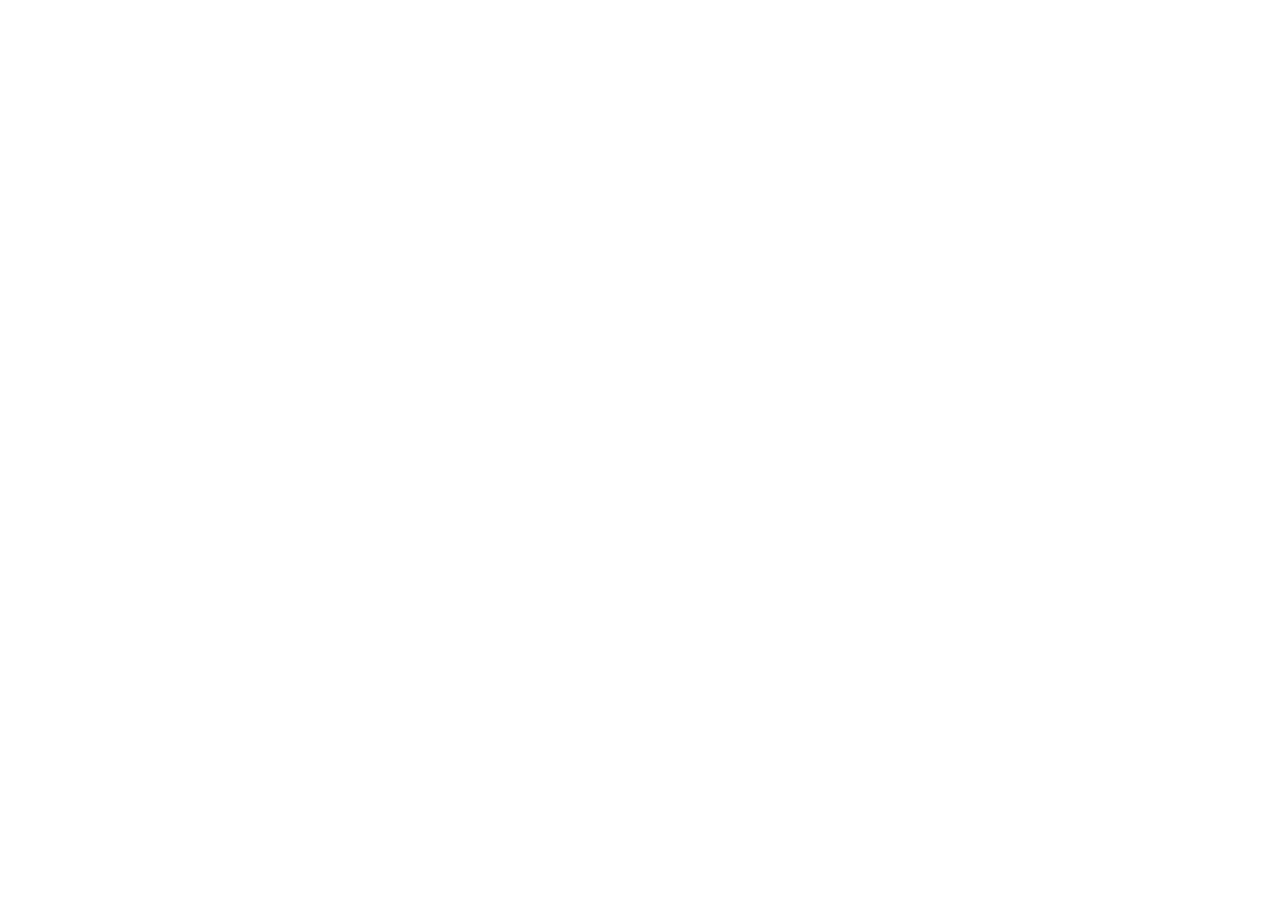
==== commit beeff05d: "fuck you" ====
--- a/index.html
+++ b/index.html
@@ -4,34 +4,7 @@
     <meta charset="UTF-8">
     <meta name="viewport" content="width=device-width, initial-scale=1.0">
     <link rel="stylesheet" href="styles.css">
-    <title>Прасковье</title>
 </head>
 <body>
-    <div class="background">
-        <div class="neon-block">
-            <h1>Прасковье</h1>
-            
-            <p>Ты словно лучик солнца падающий на лес </p>
-            <p>Ты словно звёздочка с мерцающих небес</p>
-            <p>Ты моё проклятье, ты моя любовь</p>
-            <p>Я хочу гулять с тобой всё вновь и вновь</p>
-            
-            <p>Хочу пить с тобой и не трезветь</p>
-            <p>Хочу в объятиях твоих я умереть</p>
-            <p>Хочу я быть с тобой, любить хочу я</p>
-            <p>Извиваться радостно от твоего поцелуя</p>
-            
-            <p>Прасковья, ты солнце моё, ты моё звёздное небо</p>
-            <p>Ты радость моя прошлого, унылого лета</p>    
-            <p>Я буду любить тебя каждую ночь</p>    
-            <p>Как встречу тебя моя грусть уйдёт прочь</p>    
-            
-            <p>Прости меня за всё Прасковья</p>
-            <p>Порой случаются конфликты, говорю много лишних слов</p>
-            <p>Прости меня за всё что я сказал когда-то</p>
-            <p>Прасковья, ты моя любовь.</p>
-            
-        </div>
-    </div>
 </body>
 </html>
--- a/styles.css
+++ b/styles.css
@@ -25,7 +25,8 @@
     text-align: center;
     box-shadow: 0 0 20px rgba(242, 0, 255, 0.6), 0 0 40px rgba( 242 ,0, 255, 0.6);
     color: white;
-    margin: 0; /* Убираем стандартные отступы у параграфов */
+    margin: 0; 
+    
 }
 
 h1 {
@@ -39,4 +40,19 @@
 }
 .neon-block p:nth-of-type(4n) {
     margin-bottom: 20px; /* Отступ после каждой четвёртой строки */
+}
+
+@media (max-width: 600px) {
+    .neon-block {
+        padding: 20px; /* Уменьшаем отступы на мобильных устройствах */
+        max-width: 95%; /* Увеличиваем максимальную ширину на мобильных устройствах */
+    }
+
+    h1 {
+        font-size: 2em; /* Уменьшаем размер заголовка */
+    }
+
+    p {
+        font-size: 1em; /* Уменьшаем размер текста */
+    }
 }
